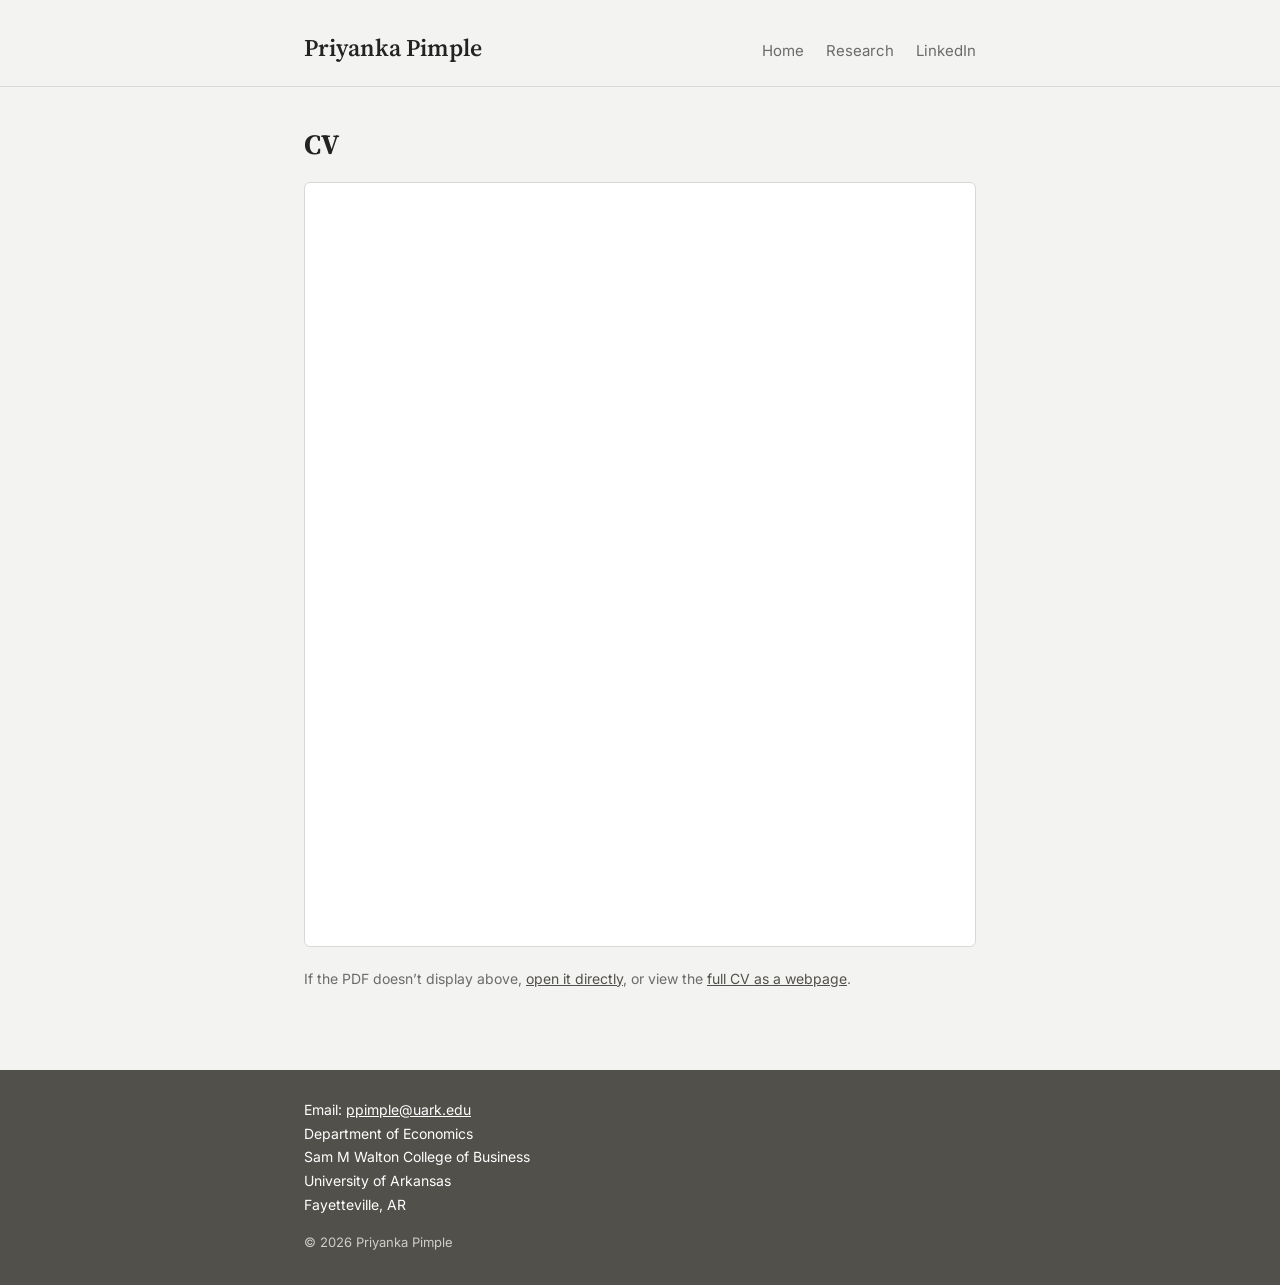
==== cv-pdf.html @ cc095740 "Remove CV and Email from nav" ====
<!DOCTYPE html>
<html lang="en">
<head>
<meta charset="UTF-8">
<meta name="viewport" content="width=device-width, initial-scale=1.0">
<title>CV (PDF) &middot; Priyanka Pimple</title>
<meta name="description" content="CV of Priyanka Pimple — PhD Candidate in Economics, University of Arkansas.">
<link rel="preconnect" href="https://fonts.googleapis.com">
<link rel="preconnect" href="https://fonts.gstatic.com" crossorigin>
<link href="https://fonts.googleapis.com/css2?family=Inter:wght@400;500;600&family=Source+Serif+4:opsz,wght@8..60,500;8..60,600&display=swap" rel="stylesheet">
<link rel="stylesheet" href="css/style.css?v=3">
<style>
  .pdf-frame {
    width: 100%;
    height: 85vh;
    border: 1px solid var(--border);
    border-radius: 6px;
    background: #fff;
  }
</style>
</head>
<body>

<header class="site">
  <div class="wrap row">
    <a class="name" href="index.html">Priyanka Pimple</a>
    <nav class="main">
      <a href="index.html">Home</a>
      <a href="papers.html">Research</a>
      <a href="https://linkedin.com/in/priyanka-pimple-182336204" target="_blank" rel="noopener">LinkedIn</a>
    </nav>
  </div>
</header>

<main class="wrap">
  <h1>CV</h1>
  <iframe class="pdf-frame" src="assets/Priyanka-Pimple-CV.pdf" title="Priyanka Pimple CV"></iframe>
  <p class="muted" style="margin-top:12px;font-size:14px">If the PDF doesn&rsquo;t display above, <a href="assets/Priyanka-Pimple-CV.pdf">open it directly</a>, or view the <a href="cv.html">full CV as a webpage</a>.</p>
</main>

<footer class="site">
  <div class="wrap">
    <p>Email: <a href="mailto:ppimple@uark.edu">ppimple@uark.edu</a><br>
    Department of Economics<br>
    Sam M Walton College of Business<br>
    University of Arkansas<br>
    Fayetteville, AR</p>
    <p class="copy">&copy; 2026 Priyanka Pimple</p>
  </div>
</footer>

</body>
</html>
---- css/style.css ----
:root {
  --bg: #f3f3f2;
  --bg-alt: #e8e7e5;
  --text: #232323;
  --muted: #6b6b69;
  --accent: #52504b;
  --accent-soft: #e0dfdc;
  --border: #d9d8d5;
  --serif: "Source Serif 4", Georgia, "Times New Roman", serif;
  --sans: "Inter", -apple-system, BlinkMacSystemFont, "Segoe UI", sans-serif;
}

* {
  box-sizing: border-box;
}

html {
  scroll-behavior: smooth;
}

body {
  margin: 0;
  background: var(--bg);
  color: var(--text);
  font-family: var(--sans);
  font-size: 17px;
  line-height: 1.65;
  -webkit-font-smoothing: antialiased;
  display: flex;
  flex-direction: column;
  min-height: 100vh;
}

main.wrap {
  flex: 1;
  width: 100%;
}

.wrap {
  max-width: 720px;
  margin: 0 auto;
  padding: 0 24px;
}

/* Job market banner */
.banner {
  background: var(--accent);
  color: #fff;
  text-align: center;
  font-size: 14px;
  letter-spacing: 0.02em;
  padding: 8px 16px;
}

.banner a {
  color: #fff;
  text-decoration: underline;
  text-underline-offset: 2px;
}

.banner a:hover {
  color: #a9c8f5;
}

/* Header */
header.site {
  border-bottom: 1px solid var(--border);
  padding: 28px 0 18px;
  margin-bottom: 40px;
}

header.site .row {
  display: flex;
  align-items: baseline;
  justify-content: space-between;
  flex-wrap: wrap;
  gap: 10px 24px;
}

header.site .name {
  font-family: var(--serif);
  font-weight: 600;
  font-size: 24px;
  color: var(--text);
  text-decoration: none;
}

nav.main {
  display: flex;
  gap: 22px;
  flex-wrap: wrap;
  font-size: 15px;
}

nav.main a {
  color: var(--muted);
  text-decoration: none;
  padding-bottom: 2px;
  border-bottom: 1px solid transparent;
}

nav.main a:hover,
nav.main a.active {
  color: var(--accent);
  border-bottom-color: var(--accent);
}

/* Footer */
footer.site {
  background: var(--accent);
  color: #fff;
  margin-top: 64px;
  padding: 28px 0 32px;
  font-size: 14px;
  line-height: 1.7;
}

footer.site p {
  margin: 0 0 14px;
}

footer.site p.copy {
  margin: 0;
  color: #cfcdc8;
  font-size: 13px;
}

footer.site a {
  color: #fff;
}

footer.site a:hover {
  color: #a9c8f5;
}

/* Typography */
h1, h2, h3 {
  font-family: var(--serif);
  color: var(--text);
  line-height: 1.25;
}

h1 {
  font-size: 28px;
  margin: 0 0 20px;
}

h2 {
  font-size: 21px;
  margin: 40px 0 16px;
}

h2:first-child {
  margin-top: 0;
}

p {
  margin: 0 0 16px;
}

a {
  color: var(--accent);
}

a:hover {
  color: #2f5fa8;
}

.muted {
  color: var(--muted);
}

/* Hero */
.hero {
  display: flex;
  gap: 32px;
  align-items: flex-start;
  margin-bottom: 8px;
}

.hero img {
  width: 168px;
  height: 168px;
  object-fit: cover;
  border-radius: 6px;
  flex-shrink: 0;
  border: 1px solid var(--border);
}

.hero .bio p:last-child {
  margin-bottom: 0;
}

.links-row {
  display: flex;
  gap: 18px;
  flex-wrap: wrap;
  margin: 20px 0 4px;
  font-size: 15px;
}

.links-row a {
  text-decoration: none;
  border-bottom: 1px solid var(--accent-soft);
}

.links-row a:hover {
  border-bottom-color: var(--accent);
}

/* Interest tags */
.tags {
  display: flex;
  flex-wrap: wrap;
  gap: 8px;
  margin: 0 0 8px;
  padding: 0;
  list-style: none;
}

.tags li {
  background: var(--bg-alt);
  border: 1px solid var(--border);
  color: var(--text);
  font-size: 14px;
  padding: 5px 12px;
  border-radius: 999px;
}

/* Cards */
.card {
  border: 1px solid var(--border);
  background: #fff;
  border-radius: 8px;
  padding: 22px 24px;
  margin-bottom: 18px;
}

.card .tag {
  display: inline-block;
  background: var(--accent-soft);
  color: var(--accent);
  font-size: 12px;
  font-weight: 600;
  letter-spacing: 0.04em;
  text-transform: uppercase;
  padding: 3px 9px;
  border-radius: 4px;
  margin-bottom: 10px;
}

.card h3 {
  font-size: 18px;
  margin: 0 0 6px;
}

.card .byline {
  color: var(--muted);
  font-size: 14px;
  margin-bottom: 4px;
}

.card .venue {
  font-style: italic;
  color: var(--accent);
  font-size: 14px;
  margin-bottom: 10px;
}

.card p.abstract {
  margin-bottom: 12px;
  font-size: 15.5px;
}

.card .meta-links {
  font-size: 14px;
}

.card .meta-links a {
  margin-right: 14px;
}

/* Feature box on home */
.feature {
  border: 1px solid var(--border);
  background: var(--bg-alt);
  border-radius: 8px;
  padding: 22px 24px;
  margin: 28px 0 8px;
}

.feature .eyebrow {
  font-size: 12px;
  font-weight: 600;
  letter-spacing: 0.06em;
  text-transform: uppercase;
  color: var(--accent);
  margin-bottom: 8px;
}

.feature h3 {
  margin: 0 0 8px;
  font-size: 19px;
}

.feature p {
  font-size: 15.5px;
  color: var(--text);
}

.feature a.more {
  font-size: 14px;
  text-decoration: none;
  border-bottom: 1px solid var(--accent-soft);
}

/* CV page */
.cv-entry {
  margin-bottom: 18px;
}

.cv-entry .top {
  display: flex;
  justify-content: space-between;
  gap: 12px;
  flex-wrap: wrap;
  align-items: baseline;
}

.cv-entry .top strong {
  font-size: 15.5px;
}

.cv-entry .date {
  color: var(--muted);
  font-size: 14px;
  white-space: nowrap;
}

.cv-entry .sub {
  color: var(--muted);
  font-size: 14.5px;
  margin-top: 2px;
}

.cv-entry ul {
  margin: 8px 0 0;
  padding-left: 20px;
  font-size: 15px;
}

.cv-download {
  display: inline-block;
  margin: 6px 0 32px;
  padding: 9px 18px;
  background: var(--accent);
  color: #fff;
  text-decoration: none;
  border-radius: 6px;
  font-size: 14.5px;
}

.cv-download:hover {
  background: #8d3a19;
}

hr.div {
  border: none;
  border-top: 1px solid var(--border);
  margin: 36px 0;
}

@media (max-width: 560px) {
  .hero {
    flex-direction: column;
  }
  .hero img {
    width: 128px;
    height: 128px;
  }
  header.site .row {
    flex-direction: column;
    align-items: flex-start;
  }
}
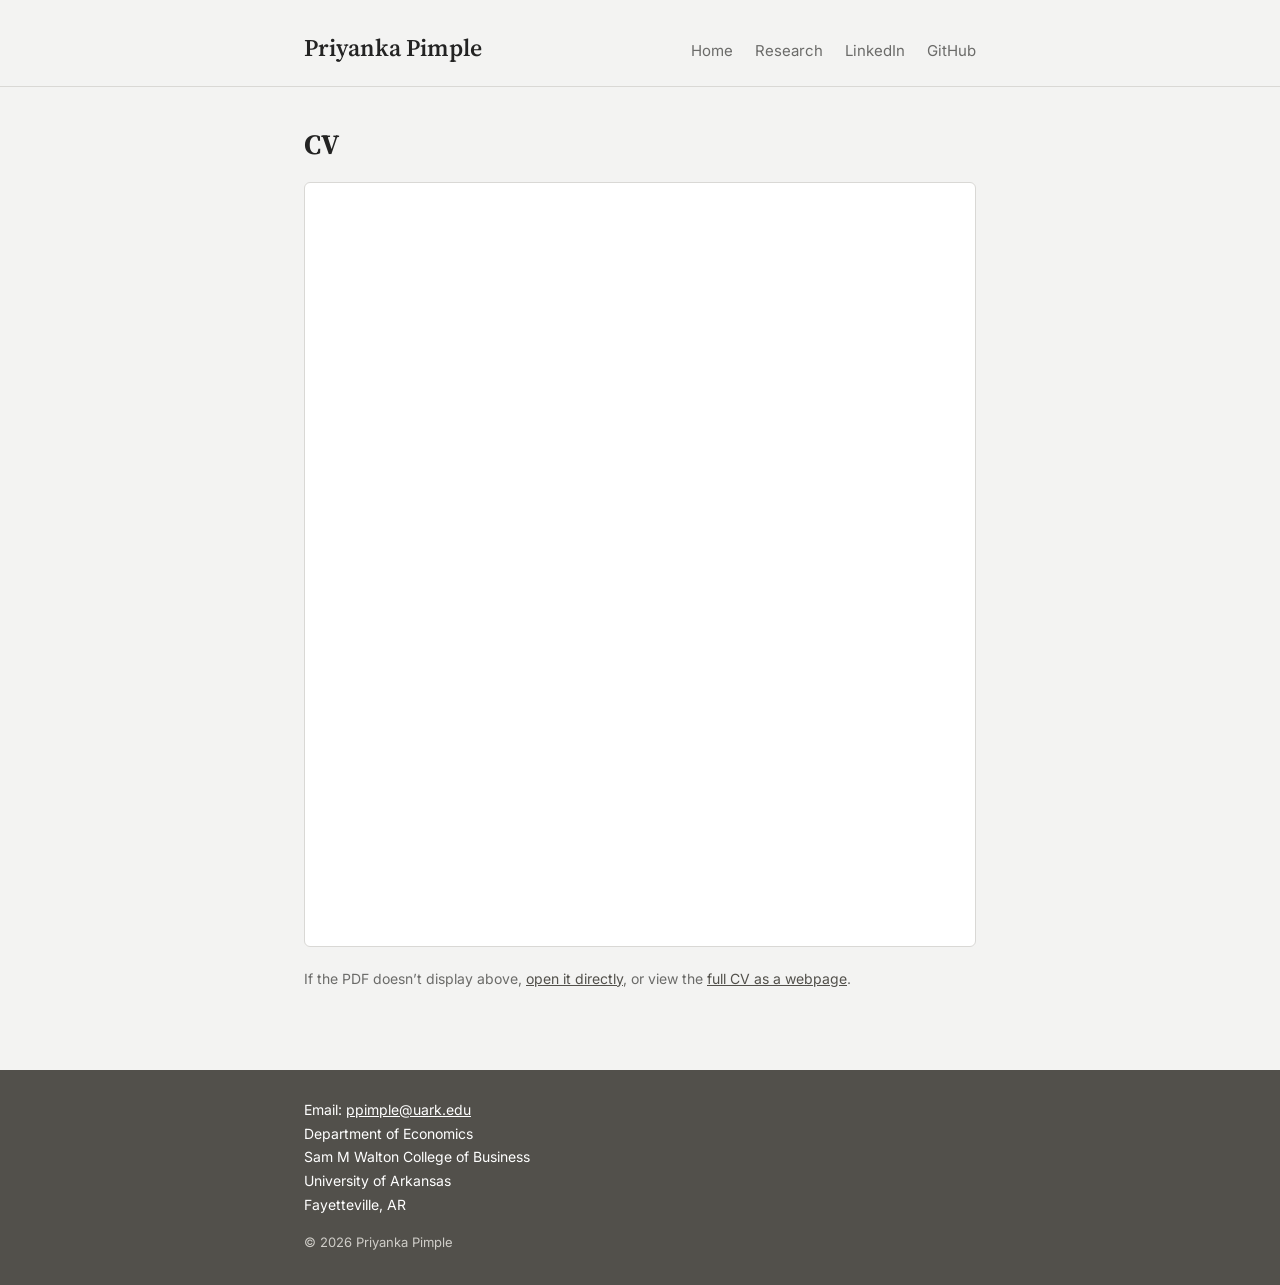
==== commit 0365e023: "Add GitHub nav link" ====
--- a/cv-pdf.html
+++ b/cv-pdf.html
@@ -8,7 +8,7 @@
 <link rel="preconnect" href="https://fonts.googleapis.com">
 <link rel="preconnect" href="https://fonts.gstatic.com" crossorigin>
 <link href="https://fonts.googleapis.com/css2?family=Inter:wght@400;500;600&family=Source+Serif+4:opsz,wght@8..60,500;8..60,600&display=swap" rel="stylesheet">
-<link rel="stylesheet" href="css/style.css?v=3">
+<link rel="stylesheet" href="css/style.css?v=5">
 <style>
   .pdf-frame {
     width: 100%;
@@ -28,6 +28,7 @@
       <a href="index.html">Home</a>
       <a href="papers.html">Research</a>
       <a href="https://linkedin.com/in/priyanka-pimple-182336204" target="_blank" rel="noopener">LinkedIn</a>
+      <a href="https://github.com/priyankapimpley" target="_blank" rel="noopener">GitHub</a>
     </nav>
   </div>
 </header>
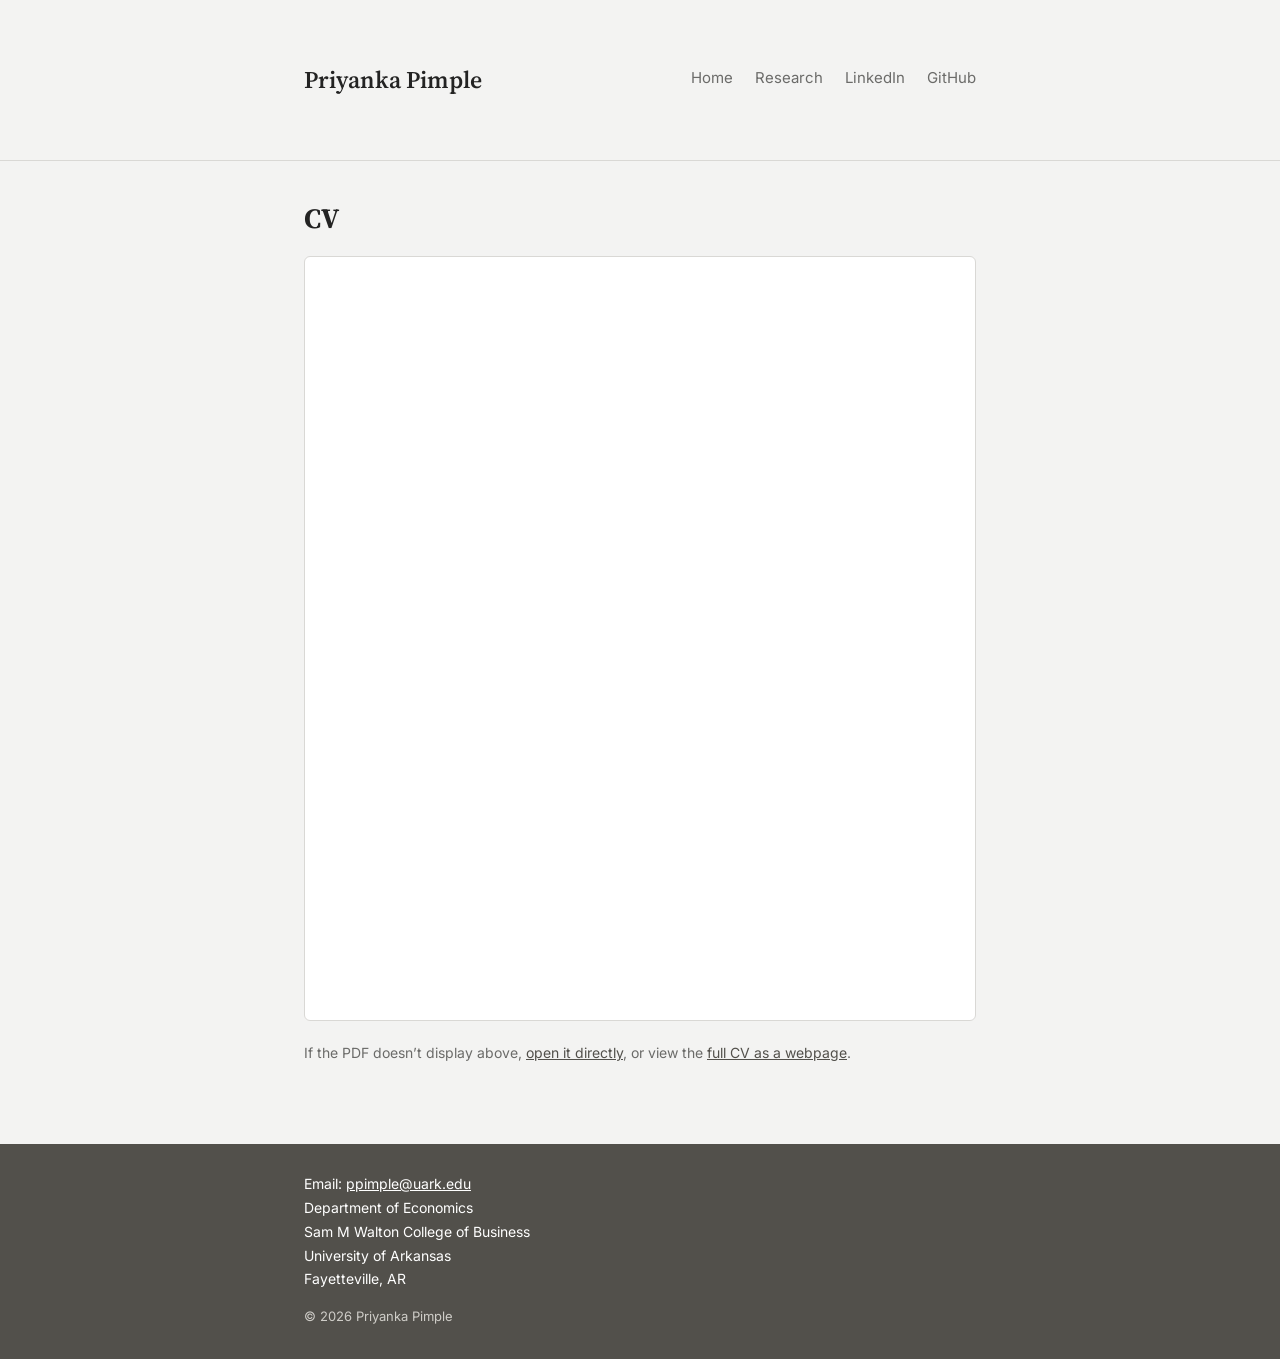
==== commit 89f84906: "Remove slideshow, crop headshot, taller header Co-Authored-By: Claude Sonnet 5.5 <noreply@anthropic." ====
--- a/cv-pdf.html
+++ b/cv-pdf.html
@@ -8,7 +8,7 @@
 <link rel="preconnect" href="https://fonts.googleapis.com">
 <link rel="preconnect" href="https://fonts.gstatic.com" crossorigin>
 <link href="https://fonts.googleapis.com/css2?family=Inter:wght@400;500;600&family=Source+Serif+4:opsz,wght@8..60,500;8..60,600&display=swap" rel="stylesheet">
-<link rel="stylesheet" href="css/style.css?v=5">
+<link rel="stylesheet" href="css/style.css?v=8">
 <style>
   .pdf-frame {
     width: 100%;
--- a/css/style.css
+++ b/css/style.css
@@ -65,16 +65,17 @@
 /* Header */
 header.site {
   border-bottom: 1px solid var(--border);
-  padding: 28px 0 18px;
+  padding: 0;
   margin-bottom: 40px;
 }
 
 header.site .row {
   display: flex;
-  align-items: baseline;
+  align-items: center;
   justify-content: space-between;
   flex-wrap: wrap;
   gap: 10px 24px;
+  min-height: 160px;
 }
 
 header.site .name {
@@ -173,14 +174,14 @@
 /* Hero */
 .hero {
   display: flex;
-  gap: 32px;
+  gap: 40px;
   align-items: flex-start;
   margin-bottom: 8px;
 }
 
 .hero img {
-  width: 168px;
-  height: 168px;
+  width: 283px;
+  height: 275px;
   object-fit: cover;
   border-radius: 6px;
   flex-shrink: 0;
@@ -375,8 +376,8 @@
     flex-direction: column;
   }
   .hero img {
-    width: 128px;
-    height: 128px;
+    width: 220px;
+    height: 214px;
   }
   header.site .row {
     flex-direction: column;
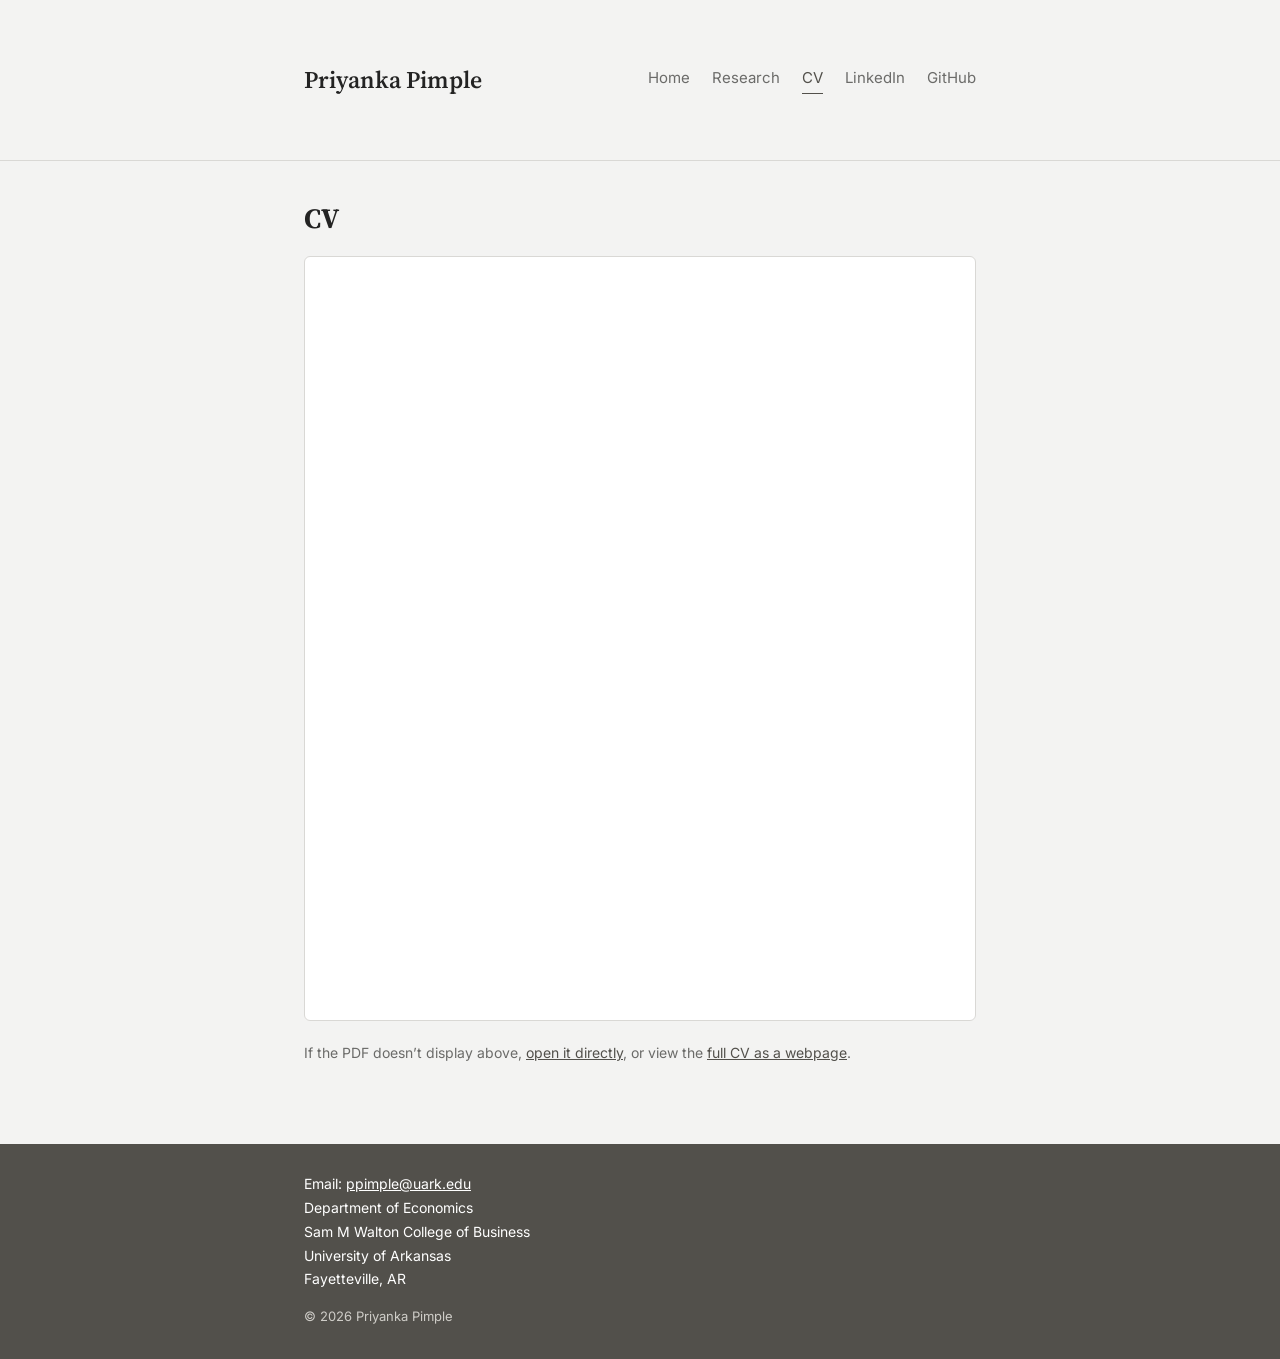
==== commit 3ebf04fd: "Add files via upload" ====
--- a/cv-pdf.html
+++ b/cv-pdf.html
@@ -27,6 +27,7 @@
     <nav class="main">
       <a href="index.html">Home</a>
       <a href="papers.html">Research</a>
+      <a href="cv-pdf.html" class="active">CV</a>
       <a href="https://linkedin.com/in/priyanka-pimple-182336204" target="_blank" rel="noopener">LinkedIn</a>
       <a href="https://github.com/priyankapimpley" target="_blank" rel="noopener">GitHub</a>
     </nav>
@@ -35,8 +36,8 @@
 
 <main class="wrap">
   <h1>CV</h1>
-  <iframe class="pdf-frame" src="assets/Priyanka-Pimple-CV.pdf" title="Priyanka Pimple CV"></iframe>
-  <p class="muted" style="margin-top:12px;font-size:14px">If the PDF doesn&rsquo;t display above, <a href="assets/Priyanka-Pimple-CV.pdf">open it directly</a>, or view the <a href="cv.html">full CV as a webpage</a>.</p>
+  <iframe class="pdf-frame" src="assets/Pimple_CV.pdf" title="Priyanka Pimple CV"></iframe>
+  <p class="muted" style="margin-top:12px;font-size:14px">If the PDF doesn&rsquo;t display above, <a href="assets/Pimple_CV.pdf">open it directly</a>, or view the <a href="cv.html">full CV as a webpage</a>.</p>
 </main>
 
 <footer class="site">
